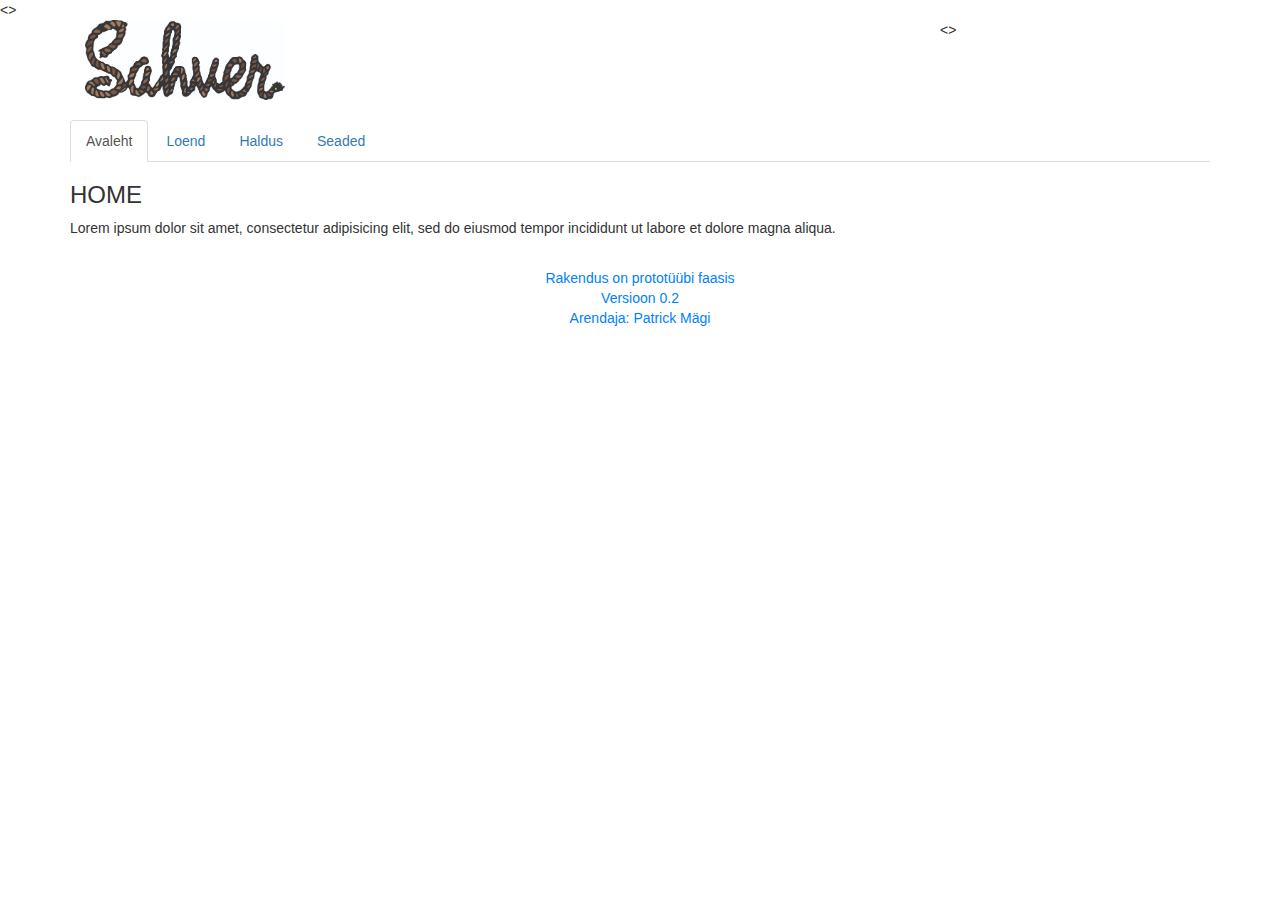
==== admin.html @ 97f86efa "loodi kasutaja leht ja admini leht ning avalehe täiustused" ====
<!DOCTYPE html>
<>
<html>
  <head>
    <title>Sahver</title>
    <meta charset="UTF-8"/>
    <meta name="viewport" content="width=device-width, initial-scale=1">
    <link rel="stylesheet" type=text/css href="css/bootstrap.css">
    <script src="https://ajax.googleapis.com/ajax/libs/jquery/1.12.0/jquery.min.js"></script>

  </head>

<body>
    </br>
    <div class="header">
      <div class="container">
        <div class="col-xs-1">
          <img class="img" src="images/Sahver.jpg" width="200" height="80">
        </div>
        <div class="col-xs-8">
        </div>
        <div class="col-xs-3">
          <>
        </div>
      </div>
    </br>
    </div>
    <div class="container">
      <ul class="nav nav-tabs">
        <li class="active"><a data-toggle="tab" href="#home">Avaleht</a></li>
        <li><a data-toggle="tab" href="#menu1">Loend</a></li>
        <li><a data-toggle="tab" href="#menu2">Haldus</a></li>
        <li><a data-toggle="tab" href="#menu3">Seaded</a></li>
      </ul>
      <div class="tab-content">
        <div id="home" class="tab-pane fade in active">
          <h3>HOME</h3>
          <p>Lorem ipsum dolor sit amet, consectetur adipisicing elit, sed do eiusmod tempor incididunt ut labore et dolore magna aliqua.</p>
        </div>
        <div id="menu1" class="tab-pane fade">
          <h3>Menu 1</h3>
          <p>Ut enim ad minim veniam, quis nostrud exercitation ullamco laboris nisi ut aliquip ex ea commodo consequat.</p>
        </div>
        <div id="menu2" class="tab-pane fade">
         <h3>Menu 2</h3>
          <p>Sed ut perspiciatis unde omnis iste natus error sit voluptatem accusantium doloremque laudantium, totam rem aperiam.</p>
        </div>
        <div id="menu3" class="tab-pane fade">
          <h3>Menu 3</h3>
          <p>Eaque ipsa quae ab illo inventore veritatis et quasi architecto beatae vitae dicta sunt explicabo.</p>
        </div>
      </div>
    </div>
    </br>
    <div class='footer'>
        <div class='container-fluid bg-4 text-center'>
          <div class="varv">
              <p>Rakendus on prototüübi faasis </br> Versioon 0.2 </br> Arendaja: Patrick Mägi </p>
          </div>
        </div>
      </div>
    <script src="js/bootstrap.js"></script>
  </body>
</html>
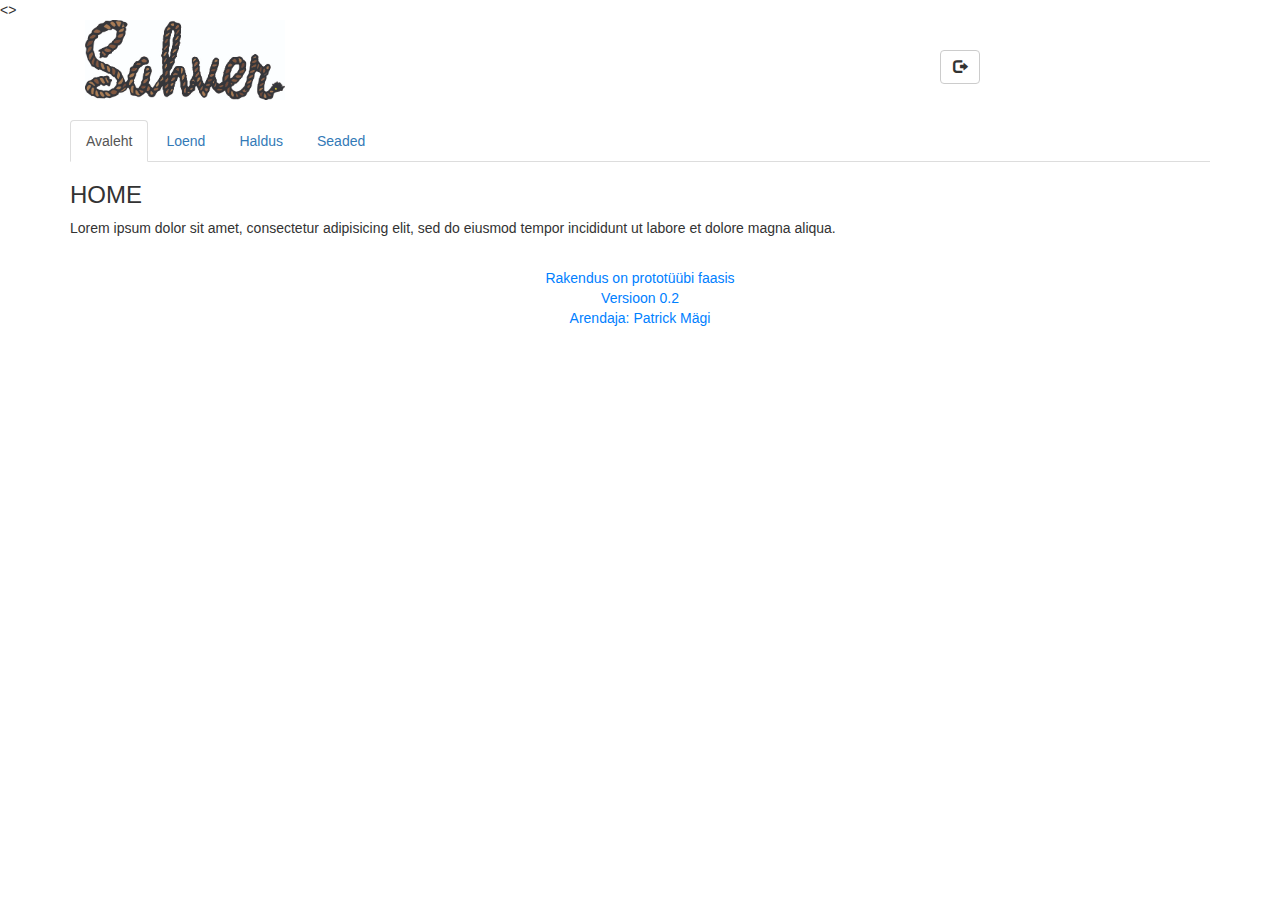
==== commit b3d09225: "välja logimise nupp" ====
--- a/admin.html
+++ b/admin.html
@@ -19,9 +19,15 @@
         </div>
         <div class="col-xs-8">
         </div>
-        <div class="col-xs-3">
-          <>
+        <div class="col-xs-1">
+          <div class="btn-group">
+            <button type="button" class="btn btn-default">
+              <div class="glyphicon glyphicon-log-out"></div>
+            </button>
         </div>
+      </div>
+      <div class="col-xs-2">
+      </div>
       </div>
     </br>
     </div>
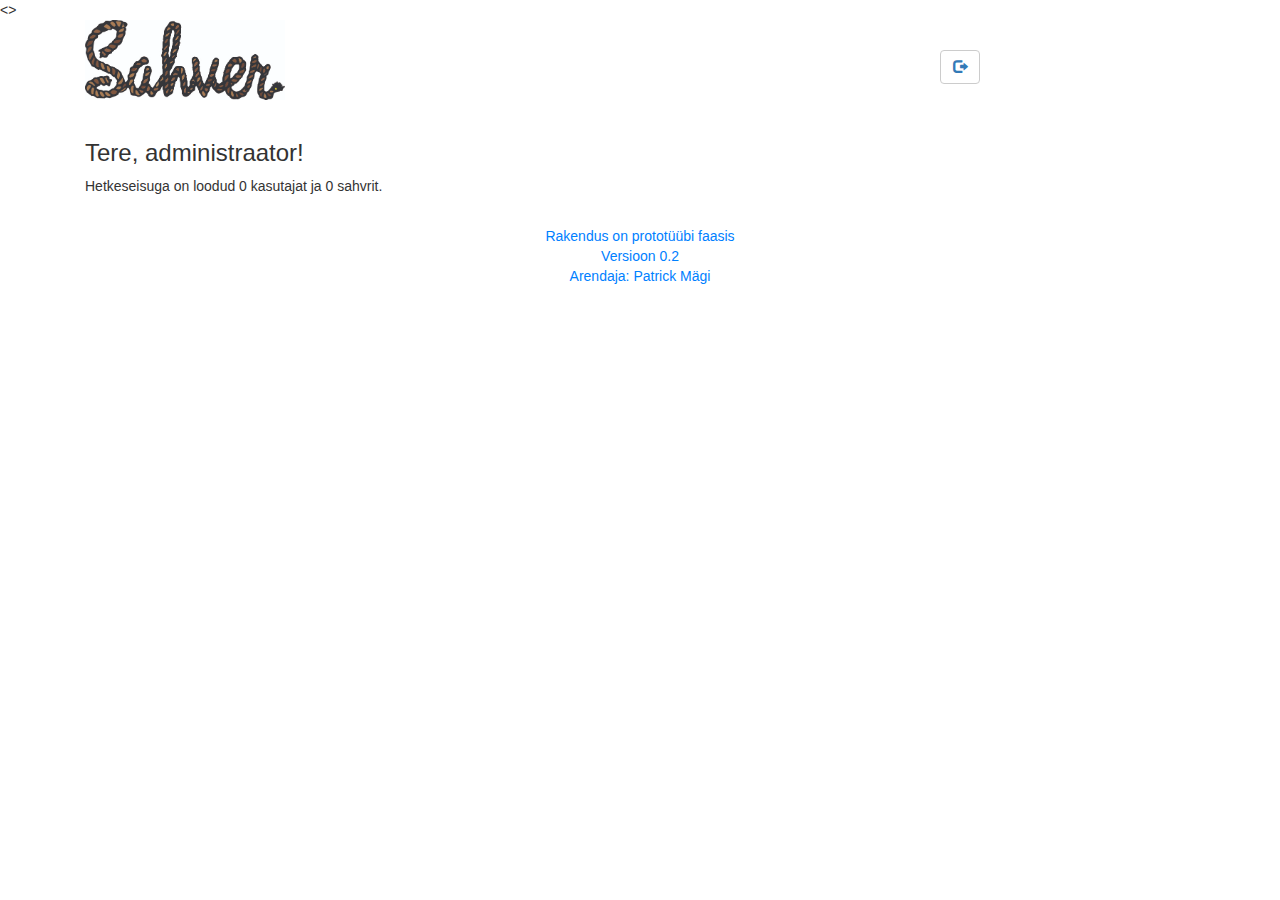
==== commit d2237546: "Struktuur valmis hakkan vaikselt parset külge panema" ====
--- a/admin.html
+++ b/admin.html
@@ -7,9 +7,8 @@
     <meta name="viewport" content="width=device-width, initial-scale=1">
     <link rel="stylesheet" type=text/css href="css/bootstrap.css">
     <script src="https://ajax.googleapis.com/ajax/libs/jquery/1.12.0/jquery.min.js"></script>
-
+    <script src="funktsioonid.js"></script>
   </head>
-
 <body>
     </br>
     <div class="header">
@@ -22,7 +21,7 @@
         <div class="col-xs-1">
           <div class="btn-group">
             <button type="button" class="btn btn-default">
-              <div class="glyphicon glyphicon-log-out"></div>
+              <a href="index.html"><div class="glyphicon glyphicon-log-out"></div></a>
             </button>
         </div>
       </div>
@@ -32,29 +31,11 @@
     </br>
     </div>
     <div class="container">
-      <ul class="nav nav-tabs">
-        <li class="active"><a data-toggle="tab" href="#home">Avaleht</a></li>
-        <li><a data-toggle="tab" href="#menu1">Loend</a></li>
-        <li><a data-toggle="tab" href="#menu2">Haldus</a></li>
-        <li><a data-toggle="tab" href="#menu3">Seaded</a></li>
-      </ul>
-      <div class="tab-content">
-        <div id="home" class="tab-pane fade in active">
-          <h3>HOME</h3>
-          <p>Lorem ipsum dolor sit amet, consectetur adipisicing elit, sed do eiusmod tempor incididunt ut labore et dolore magna aliqua.</p>
-        </div>
-        <div id="menu1" class="tab-pane fade">
-          <h3>Menu 1</h3>
-          <p>Ut enim ad minim veniam, quis nostrud exercitation ullamco laboris nisi ut aliquip ex ea commodo consequat.</p>
-        </div>
-        <div id="menu2" class="tab-pane fade">
-         <h3>Menu 2</h3>
-          <p>Sed ut perspiciatis unde omnis iste natus error sit voluptatem accusantium doloremque laudantium, totam rem aperiam.</p>
-        </div>
-        <div id="menu3" class="tab-pane fade">
-          <h3>Menu 3</h3>
-          <p>Eaque ipsa quae ab illo inventore veritatis et quasi architecto beatae vitae dicta sunt explicabo.</p>
-        </div>
+      <div class="col-xs-10">
+      <h3>Tere, administraator!</h3>
+      <p>Hetkeseisuga on loodud 0 kasutajat ja 0 sahvrit.</p>
+      </div>
+      <div class="col-xs-2">
       </div>
     </div>
     </br>
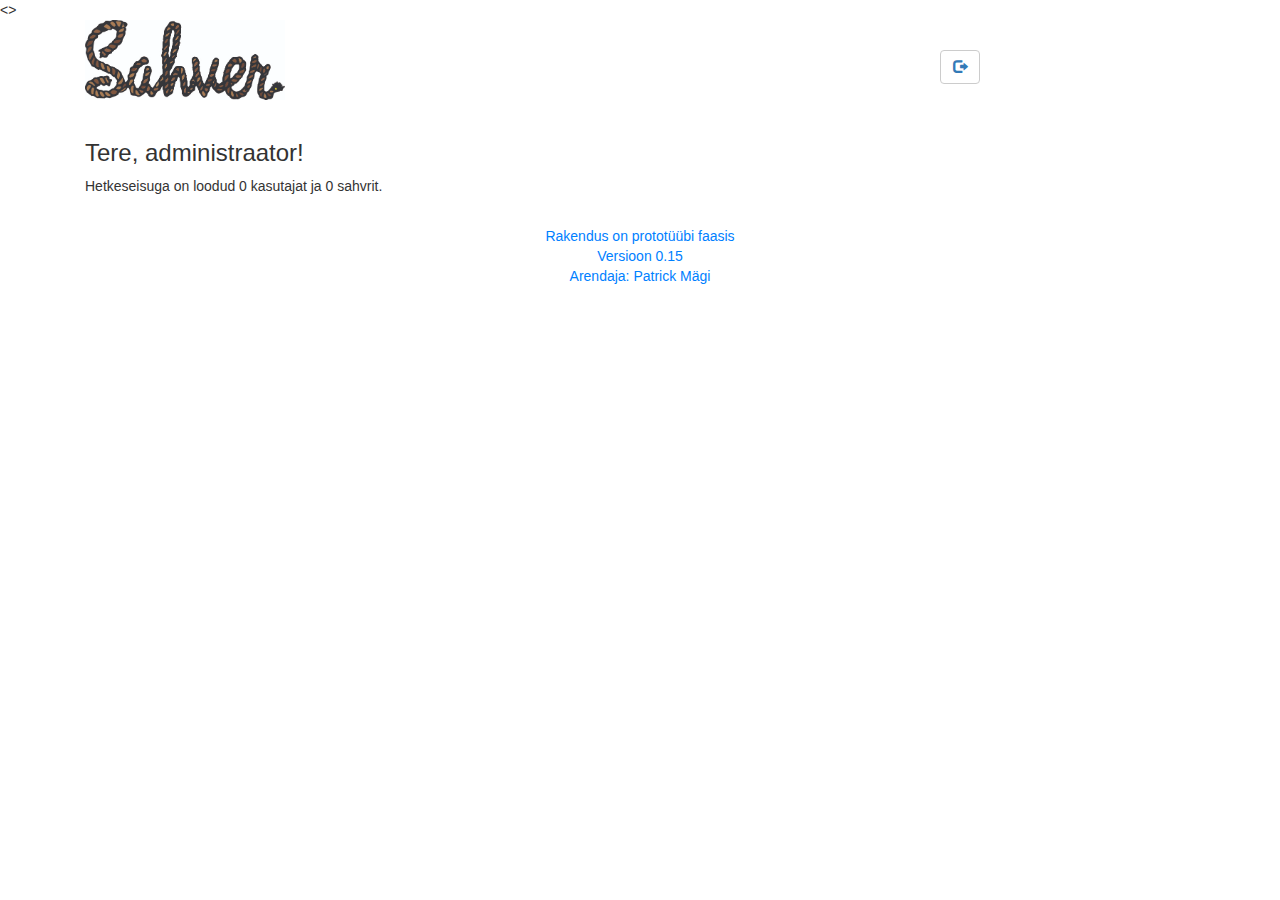
==== commit c64b51f8: "last up" ====
--- a/admin.html
+++ b/admin.html
@@ -7,7 +7,8 @@
     <meta name="viewport" content="width=device-width, initial-scale=1">
     <link rel="stylesheet" type=text/css href="css/bootstrap.css">
     <script src="https://ajax.googleapis.com/ajax/libs/jquery/1.12.0/jquery.min.js"></script>
-    <script src="funktsioonid.js"></script>
+    <script type="text/javascript" src="http://www.parsecdn.com/js/parse-latest.js"></script>
+    <script src="functions.js"></script>
   </head>
 <body>
     </br>
@@ -42,7 +43,7 @@
     <div class='footer'>
         <div class='container-fluid bg-4 text-center'>
           <div class="varv">
-              <p>Rakendus on prototüübi faasis </br> Versioon 0.2 </br> Arendaja: Patrick Mägi </p>
+              <p>Rakendus on prototüübi faasis </br> Versioon 0.15 </br> Arendaja: Patrick Mägi </p>
           </div>
         </div>
       </div>
